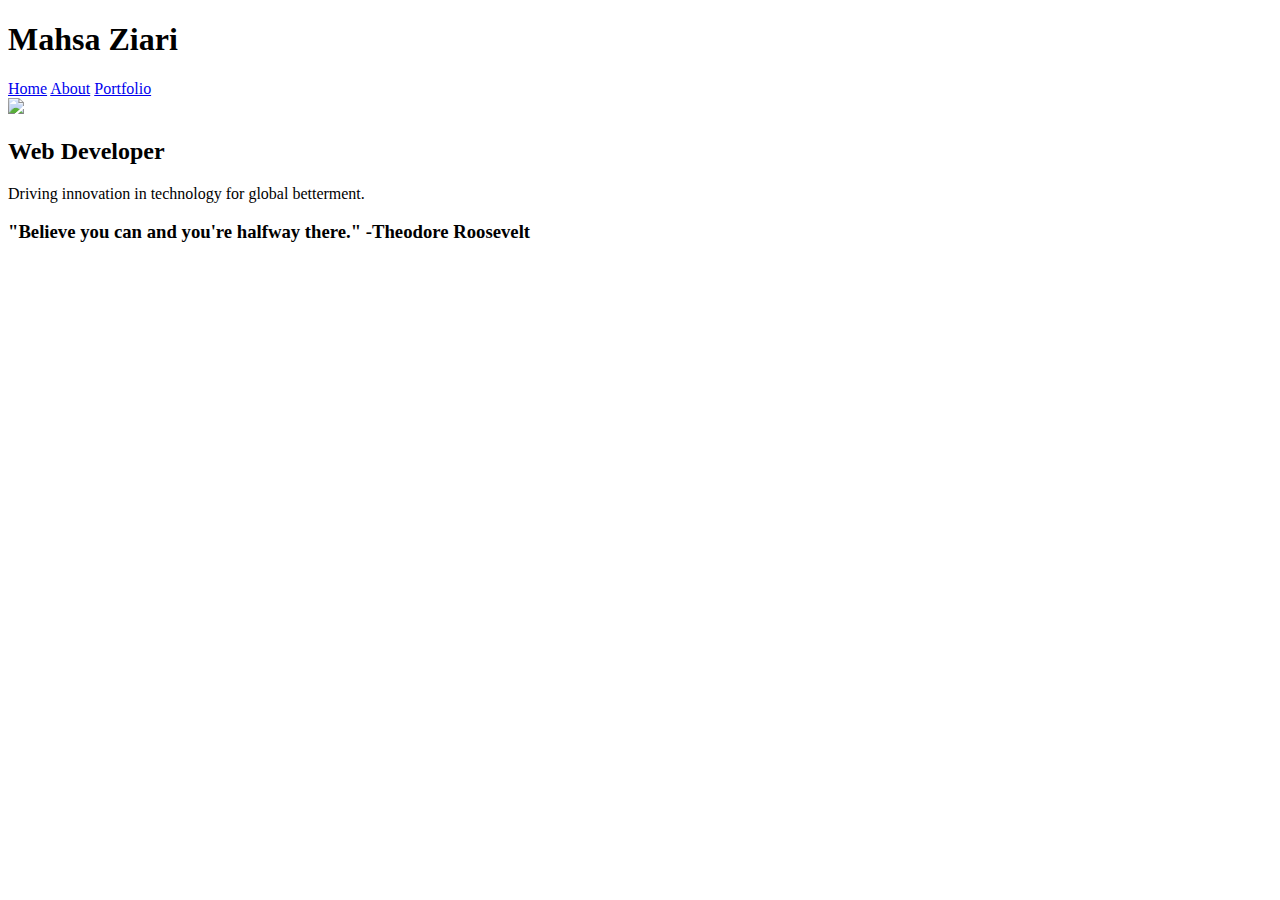
==== index.html @ d76f2da6 "my personal website" ====
<!DOCTYPE html>
<html lang="en">
<head>
    <link rel="stylesheet" href="style.css">
    <meta charset="UTF-8">
    <meta name="viewport" content="width=device-width, initial-scale=1.0">
    <title>My Personal Website</title>
</head>
<body>
    <script src="javascript.js"></script>
     <nav>
        <div id="logo">
            <h1>Mahsa Ziari</h1>
        </div>
        <div id="links">
           <a class="active" href="#">Home</a>
           <a href="about.html">About</a>
           <a href="portfolio.html">Portfolio</a>
        </div>
     </nav>
     <main>
    <img src="https://pbs.twimg.com/media/GGWGC8BbMAAIV45?format=jpg&name=large"/>
    <h2>Web Developer</h2>
    <p>Driving innovation in technology for global betterment.</p>
    <h3>"Believe you can and you're halfway there." -Theodore Roosevelt</h3>
    </main>
</body>
</html>
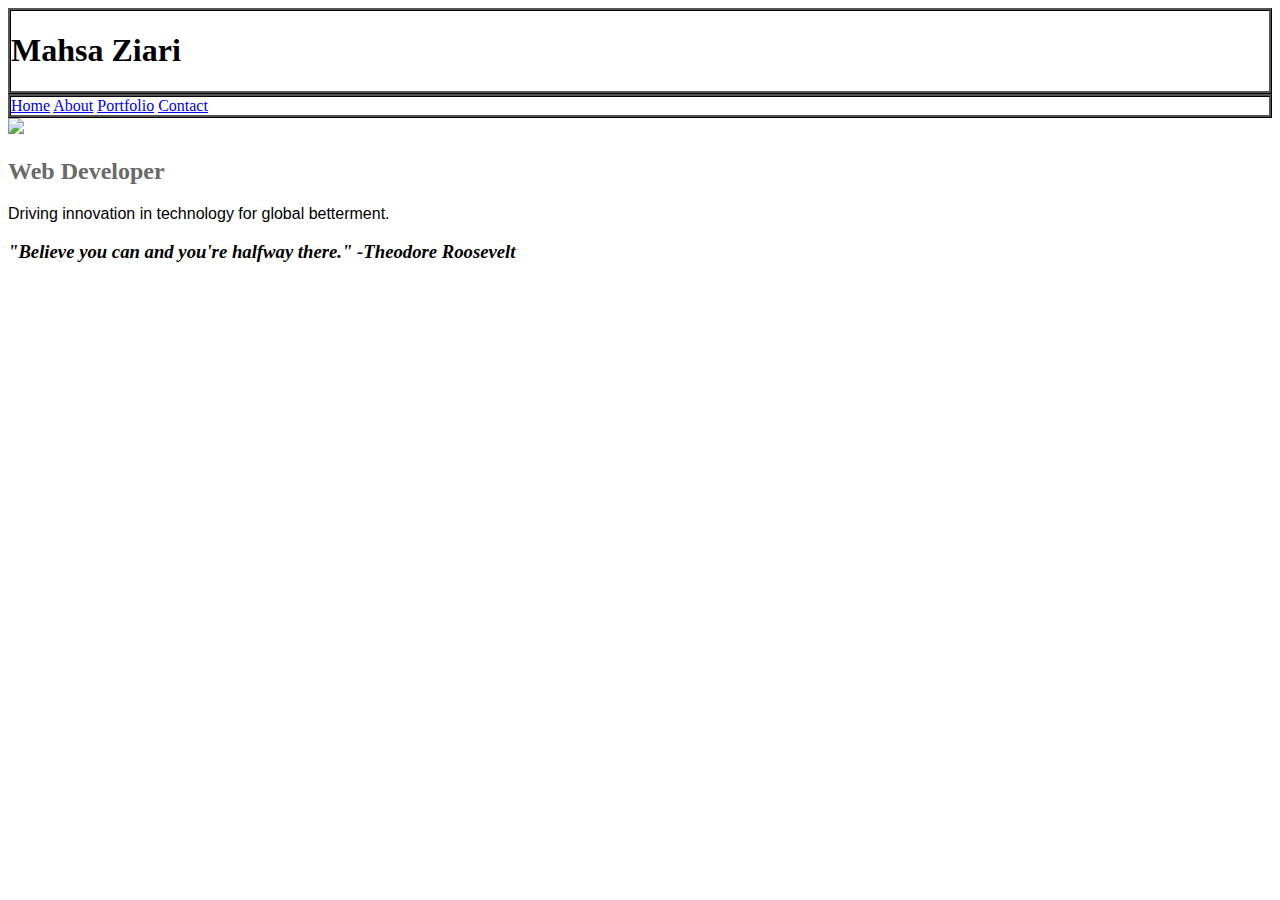
==== commit 7cae160b: "initial commit" ====
--- a/index.html
+++ b/index.html
@@ -16,6 +16,7 @@
            <a class="active" href="#">Home</a>
            <a href="about.html">About</a>
            <a href="portfolio.html">Portfolio</a>
+           <a href="contact.html">Contact</a>
         </div>
      </nav>
      <main>
--- a/style.css
+++ b/style.css
@@ -0,0 +1,30 @@
+body {
+    background-color: white;
+    display: block;
+}
+
+div {
+    border-style: ridge;
+    border-color: black;
+}
+
+h3 {
+    font-style: italic;
+}
+
+img {
+    width: 200px;
+    height: auto;
+}
+
+h1 {
+    font-family: 'Snell Roundhand', cursive;
+}
+
+h2 {
+    color:dimgray;
+}
+
+p {
+    font-family: Arial, Helvetica, sans-serif;
+}